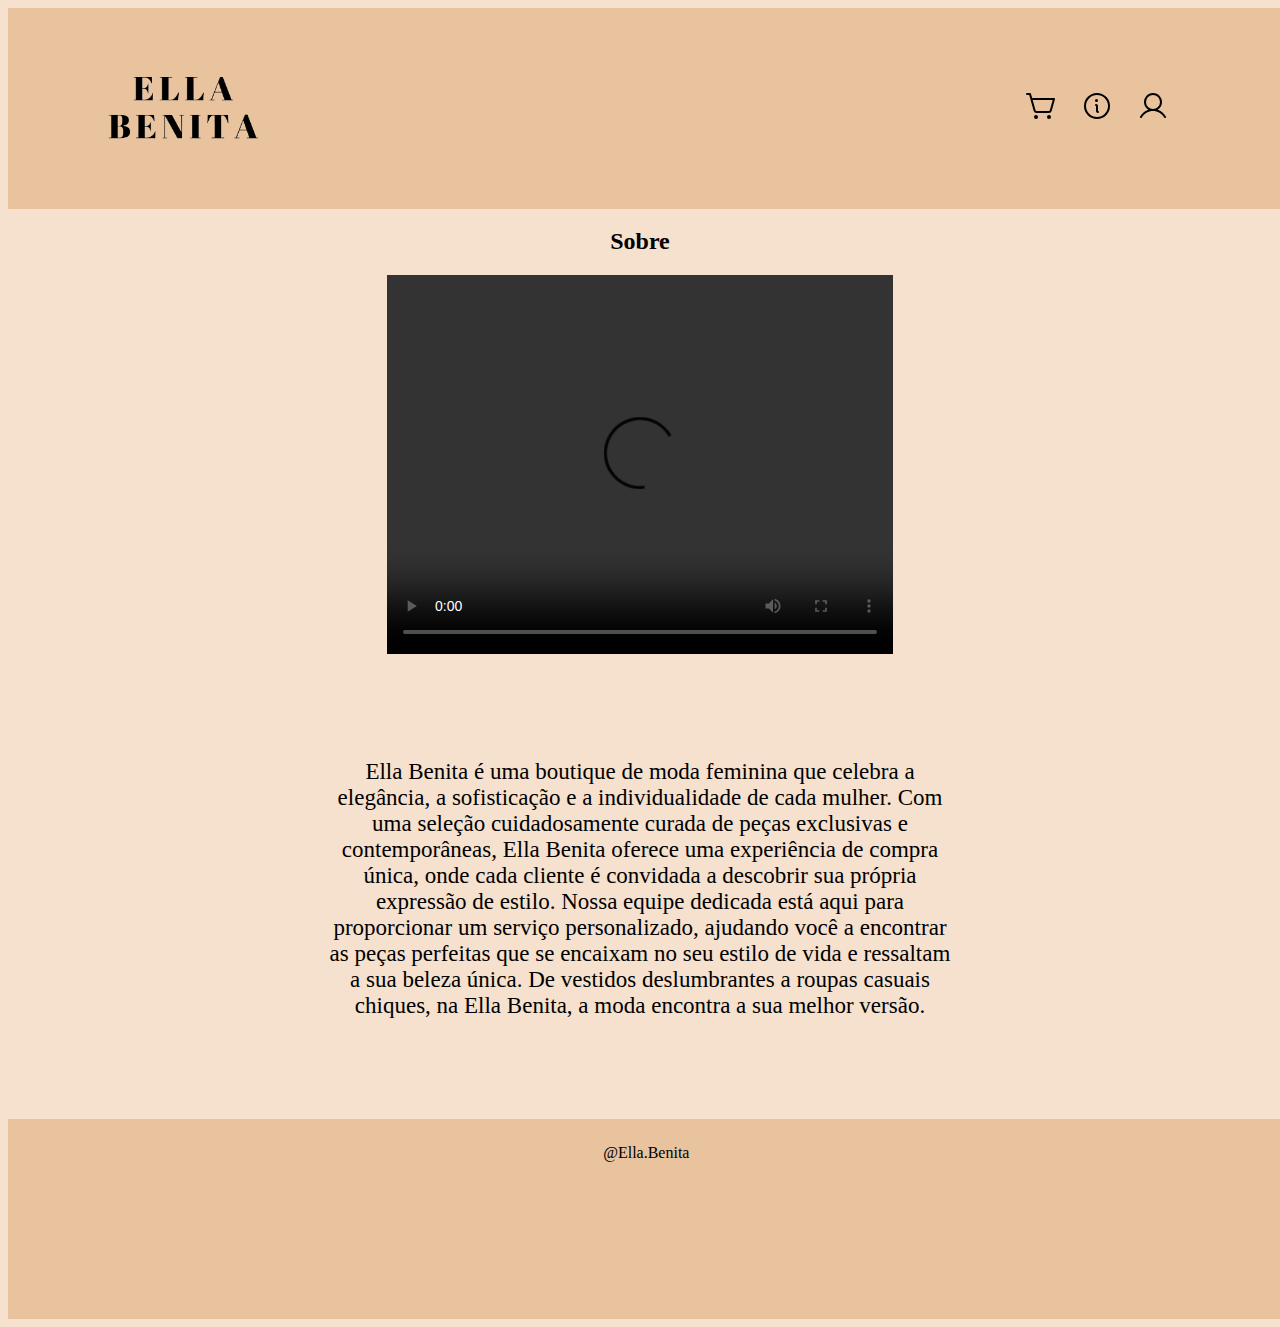
==== sobre/index.html @ e1fc843a "ProvaDupla" ====
<!DOCTYPE html>
<html lang="pt-br">

<head>
    <meta charset="UTF-8">
    <meta name="viewport" content="width=device-width, initial-scale=1.0">
    <link rel="stylesheet" href="./estilos.css">
    <title>Document</title>
</head>

<body>
    <header>
        <div class="logo">
            <a href="/"><img src="/imgs/ella-benita.png" alt="logo"></a>
        </div>
        <div class="options">
            <a href="/"> <img src="/icons/shopping-cart-simple.svg" alt="loja"></a>
            <a href="./sobre/index.html"> <img src="/icons/info.svg" alt="sobre"></a>
            <a href="/cadastro/index.html"> <img src="/icons/user.svg" alt="cadastro"></a>
        </div>
    </header>
    <h2>Sobre</h2>

    <video width="320" height="240" controls>
        <source src="/video/a.mp4" type="video/mp4">
    </video>

    <p>
        Ella Benita é uma boutique de moda feminina que celebra a elegância, a sofisticação e a individualidade de cada
        mulher. Com uma seleção cuidadosamente curada de peças exclusivas e contemporâneas, Ella Benita oferece uma
        experiência de compra única, onde cada cliente é convidada a descobrir sua própria expressão de estilo. Nossa
        equipe dedicada está aqui para proporcionar um serviço personalizado, ajudando você a encontrar as peças
        perfeitas que se encaixam no seu estilo de vida e ressaltam a sua beleza única. De vestidos deslumbrantes a
        roupas casuais chiques, na Ella Benita, a moda encontra a sua melhor versão.
    </p>
    <footer>@Ella.Benita</footer>
</body>

</html>
---- sobre/estilos.css ----
body { 
    background-color: #f5e1ce;
   text-align: center;
}

header{
    padding: 2%;
    background-color: #e8c39e;
    display: flex;
    align-items: center;
    justify-content: space-between;

    width: 97%;
    height: 150px;
}

.options{
   align-items: center;
   margin-right: 80px;
   
    a{
       border: 0;
       background-color: transparent;
       margin: 10px;
    }
    
}

.logo{
    img{
        width: 300px;
        height: 150px;
    }
}

video{
    width: 40%;
    height: 100%;
    margin: auto;
}

p{
    margin: auto;
    margin-top: 100px;
    width: 50%;
    font-size: 23px;
}

footer{
    margin-top: 100px;

    padding: 2%;
    background-color: #e8c39e;
   text-align: center;

    width: 97%;
    height: 150px;
}
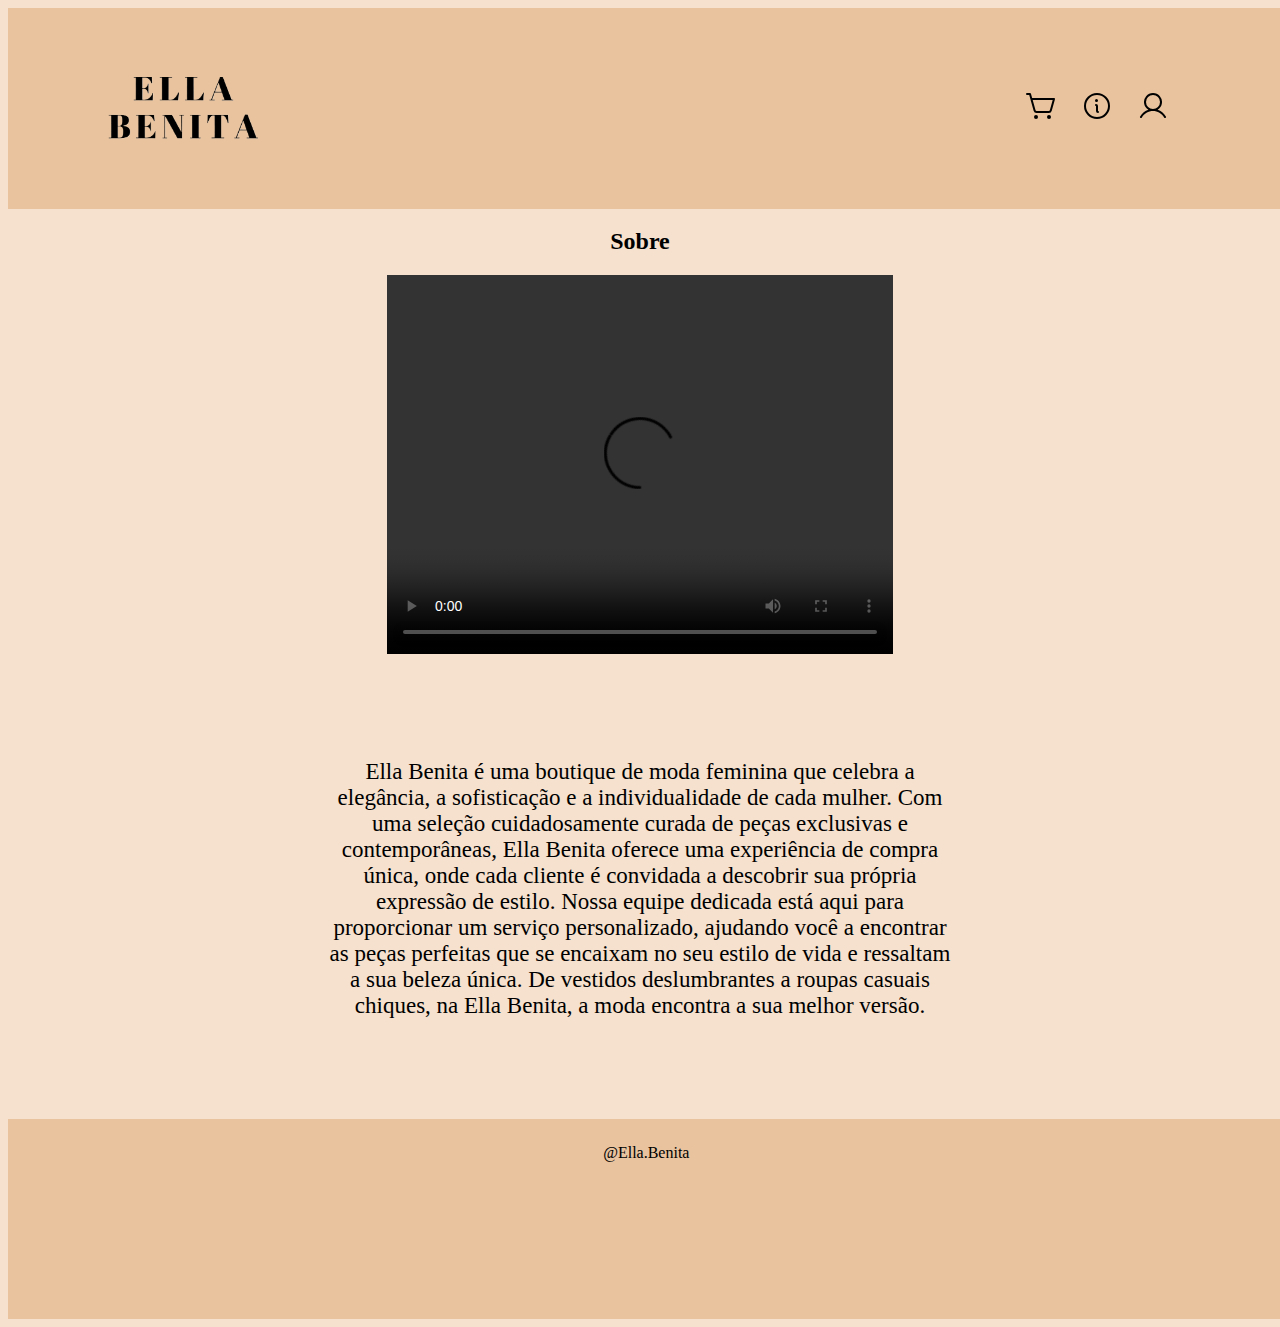
==== commit 7e752002: "New Commit" ====
--- a/sobre/index.html
+++ b/sobre/index.html
@@ -11,18 +11,18 @@
 <body>
     <header>
         <div class="logo">
-            <a href="/"><img src="/imgs/ella-benita.png" alt="logo"></a>
+            <a href="/"><img src="../imgs/ella-benita.png" alt="logo"></a>
         </div>
         <div class="options">
-            <a href="/"> <img src="/icons/shopping-cart-simple.svg" alt="loja"></a>
-            <a href="./sobre/index.html"> <img src="/icons/info.svg" alt="sobre"></a>
-            <a href="/cadastro/index.html"> <img src="/icons/user.svg" alt="cadastro"></a>
+            <a href="../index.html"> <img src="../icons/shopping-cart-simple.svg" alt="loja"></a>
+            <a href=""> <img src="../icons/info.svg" alt="sobre"></a>
+            <a href="../cadastro/index.html"> <img src="../icons/user.svg" alt="cadastro"></a>
         </div>
     </header>
     <h2>Sobre</h2>
 
     <video width="320" height="240" controls>
-        <source src="/video/a.mp4" type="video/mp4">
+        <source src="../video/a.mp4" type="video/mp4">
     </video>
 
     <p>
